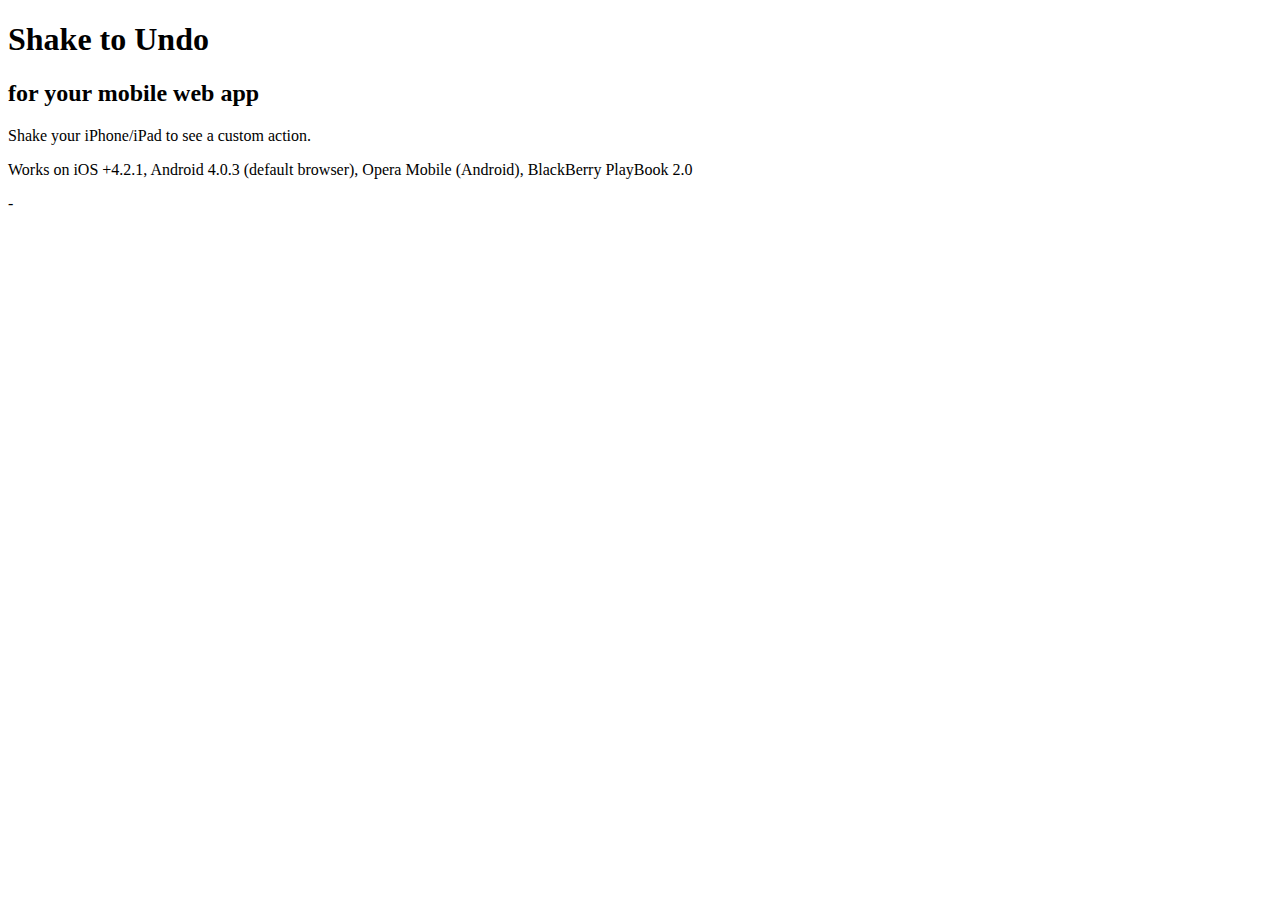
==== index.html @ 8c23d2a5 "Update index.html" ====
<!DOCTYPE html>
<html>
<head>
<meta charset="UTF-8" />
<meta name="viewport" content="initial-scale=1.0, width=device-width, user-scalable=no" />
<meta name="apple-mobile-web-app-capable" content="yes" />
<title>Shake.js</title>
<script type="text/javascript" src="shake.js"></script>
    <link rel="stylesheet" href="styles.css">
</head>
<body>

<h1>Shake to Undo</h1>
<h2>for your mobile web app</h2>

<p>Shake your iPhone/iPad to see a custom action.</p>
<p>Works on iOS +4.2.1, Android 4.0.3 (default browser), Opera Mobile (Android), BlackBerry PlayBook 2.0</p>

<div class="pocket" id="pocket">
    -
</div>

<script type="text/javascript">
window.onload = function() {

    //create a new instance of shake.js.
    var myShakeEvent = new Shake({
        threshold: 15
    });

    // start listening to device motion
    myShakeEvent.start();

    // register a shake event
    window.addEventListener('shake', shakeEventDidOccur, false);

    //shake event callback
    function shakeEventDidOccur () {

        //put your own code here etc.
        alert('Shake!');
    }
    
    function shakePocket(){
        document.getElementById("pocket").style.webkitAnimationPlayState = "running";
    }
};
</script>
</body>
</html>
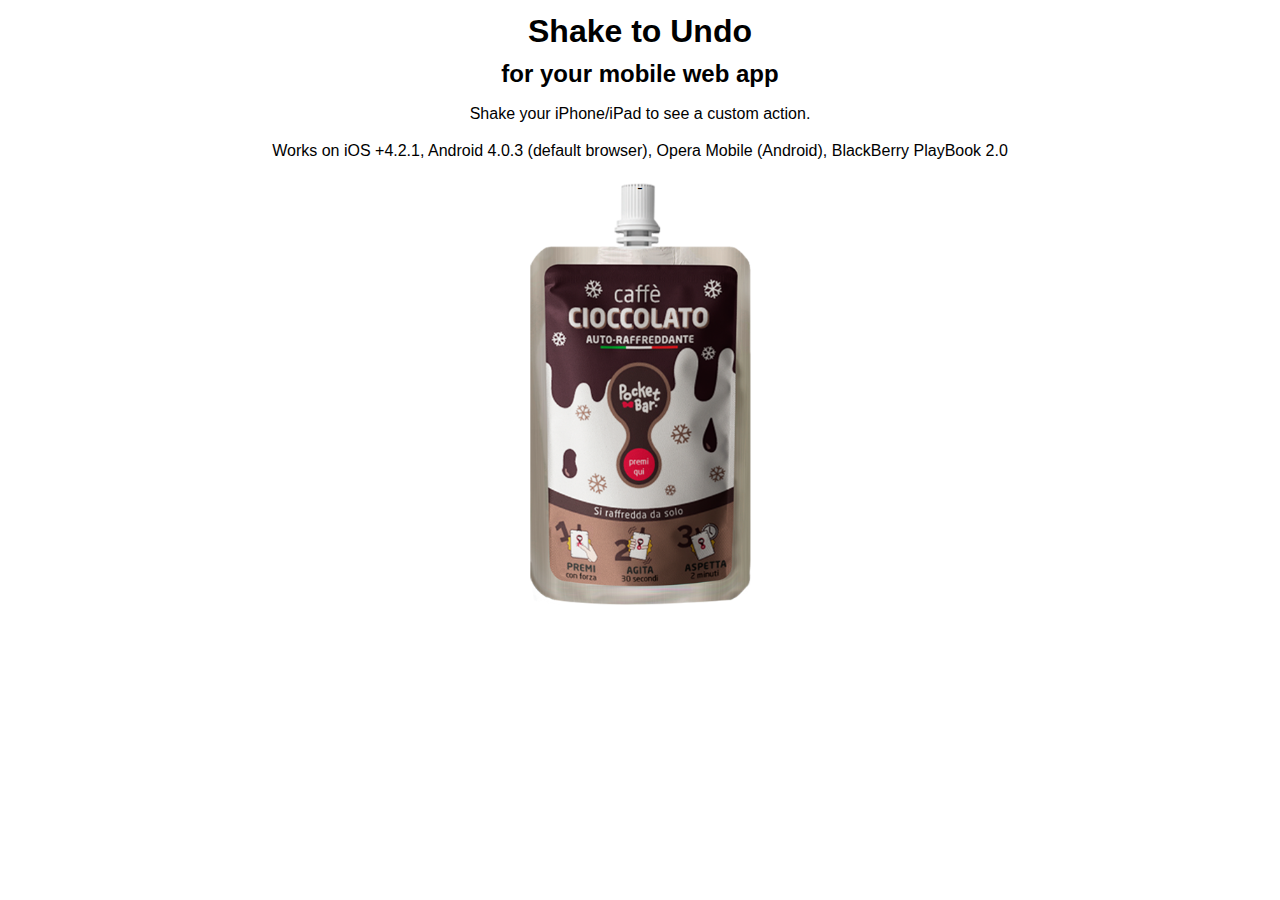
==== commit 94b88eff: "Update index.html" ====
--- a/index.html
+++ b/index.html
@@ -6,7 +6,7 @@
 <meta name="apple-mobile-web-app-capable" content="yes" />
 <title>Shake.js</title>
 <script type="text/javascript" src="shake.js"></script>
-    <link rel="stylesheet" href="styles.css">
+    <link rel="stylesheet" href="style.css">
 </head>
 <body>
 
--- a/style.css
+++ b/style.css
@@ -0,0 +1,27 @@
+body {
+    font: 1em/1.3em "Helvetica Neue", Helvetica, Arial, Verdana, sans-serif; /* 16px / 21px */
+    text-shadow: rgba(255,255,255,0.8) 0 1px 0;
+    text-align: center;
+}
+
+#pocket{
+background-image: url(pocket.png);
+    height: 50%;
+    width: 19%;
+    background-repeat: no-repeat;
+    background-size: contain;
+    position: absolute;
+    left: 40.5%;
+    animation-duration: 0.5s;
+    animation-name: shakeIt;
+    animation-iteration-count: 8;
+}
+
+@keyframes shakeIt {
+  from {
+    rotate:"45deg";
+  }
+
+  to {
+    rotate:"-45deg"
+  }
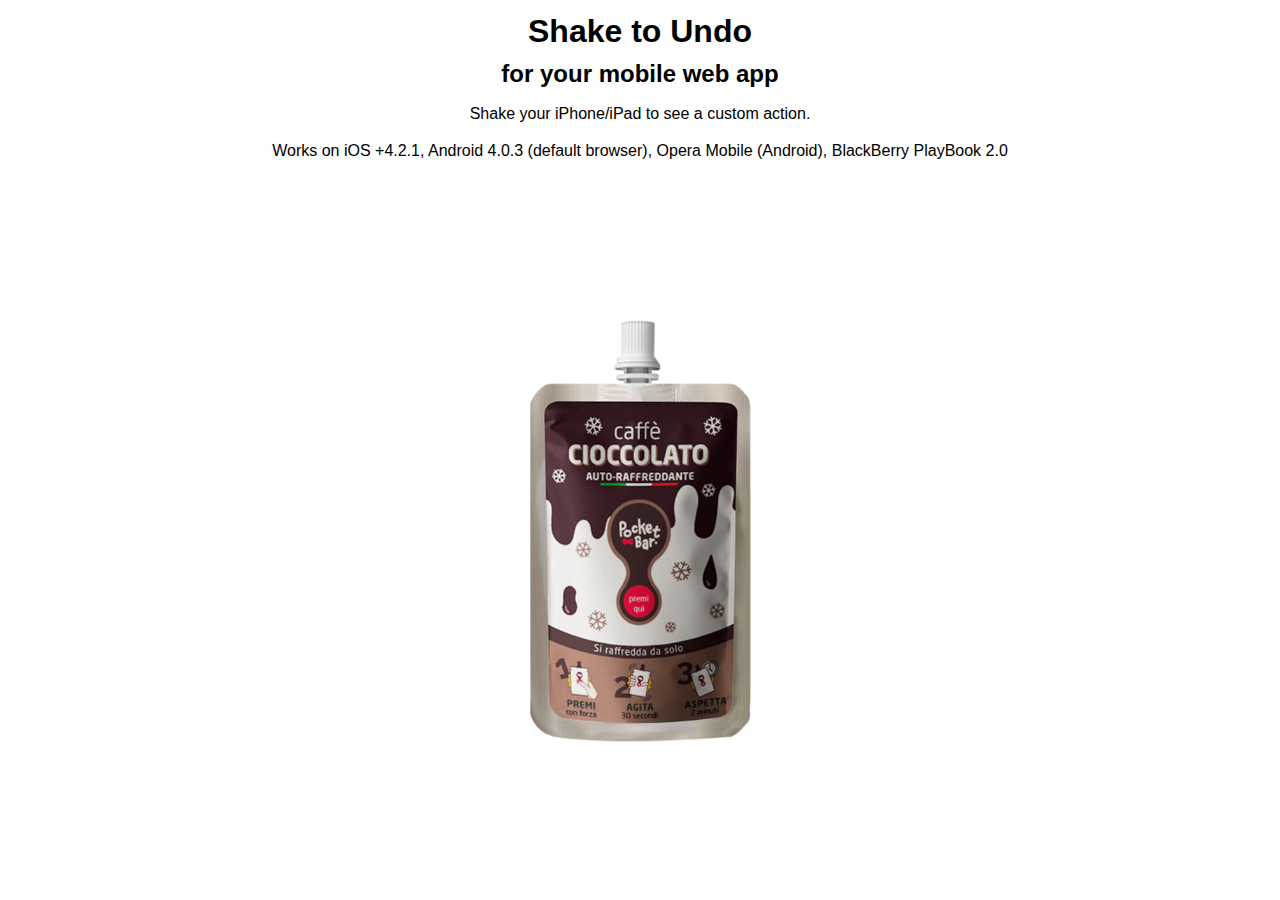
==== commit aa0dfd4a: "Update index.html" ====
--- a/index.html
+++ b/index.html
@@ -17,7 +17,7 @@
 <p>Works on iOS +4.2.1, Android 4.0.3 (default browser), Opera Mobile (Android), BlackBerry PlayBook 2.0</p>
 
 <div class="pocket" id="pocket">
-    -
+    
 </div>
 
 <script type="text/javascript">
@@ -34,11 +34,15 @@
     // register a shake event
     window.addEventListener('shake', shakeEventDidOccur, false);
 
+    document.getElementById("pocket").style.webkitAnimationPlayState = "paused";
     //shake event callback
     function shakeEventDidOccur () {
 
         //put your own code here etc.
-        alert('Shake!');
+        //alert('Shake!');
+        //shakePocket();
+        // document.getElementById("pocket").style.background = "red";
+        document.getElementById("pocket").style.webkitAnimationPlayState = "running";
     }
     
     function shakePocket(){
--- a/style.css
+++ b/style.css
@@ -1,5 +1,10 @@
+@keyframes shakeIt {
+  0%{transform:rotate(15deg) scale(75%) translateX(-20%) translateY(25%);}
+  100%  {transform:rotate(15deg) scale(75%) translateX(10%) translateY(-25%);}
+}
+
 body {
-    font: 1em/1.3em "Helvetica Neue", Helvetica, Arial, Verdana, sans-serif; /* 16px / 21px */
+    font: 1em/1.3em "Helvetica Neue", Helvetica, Arial, Verdana, sans-serif;
     text-shadow: rgba(255,255,255,0.8) 0 1px 0;
     text-align: center;
 }
@@ -12,16 +17,11 @@
     background-size: contain;
     position: absolute;
     left: 40.5%;
-    animation-duration: 0.5s;
+	top: 35%;
+    animation-duration: 0.1s;
     animation-name: shakeIt;
     animation-iteration-count: 8;
+	animation-timing-function: linear;
 }
 
-@keyframes shakeIt {
-  from {
-    rotate:"45deg";
-  }
 
-  to {
-    rotate:"-45deg"
-  }
